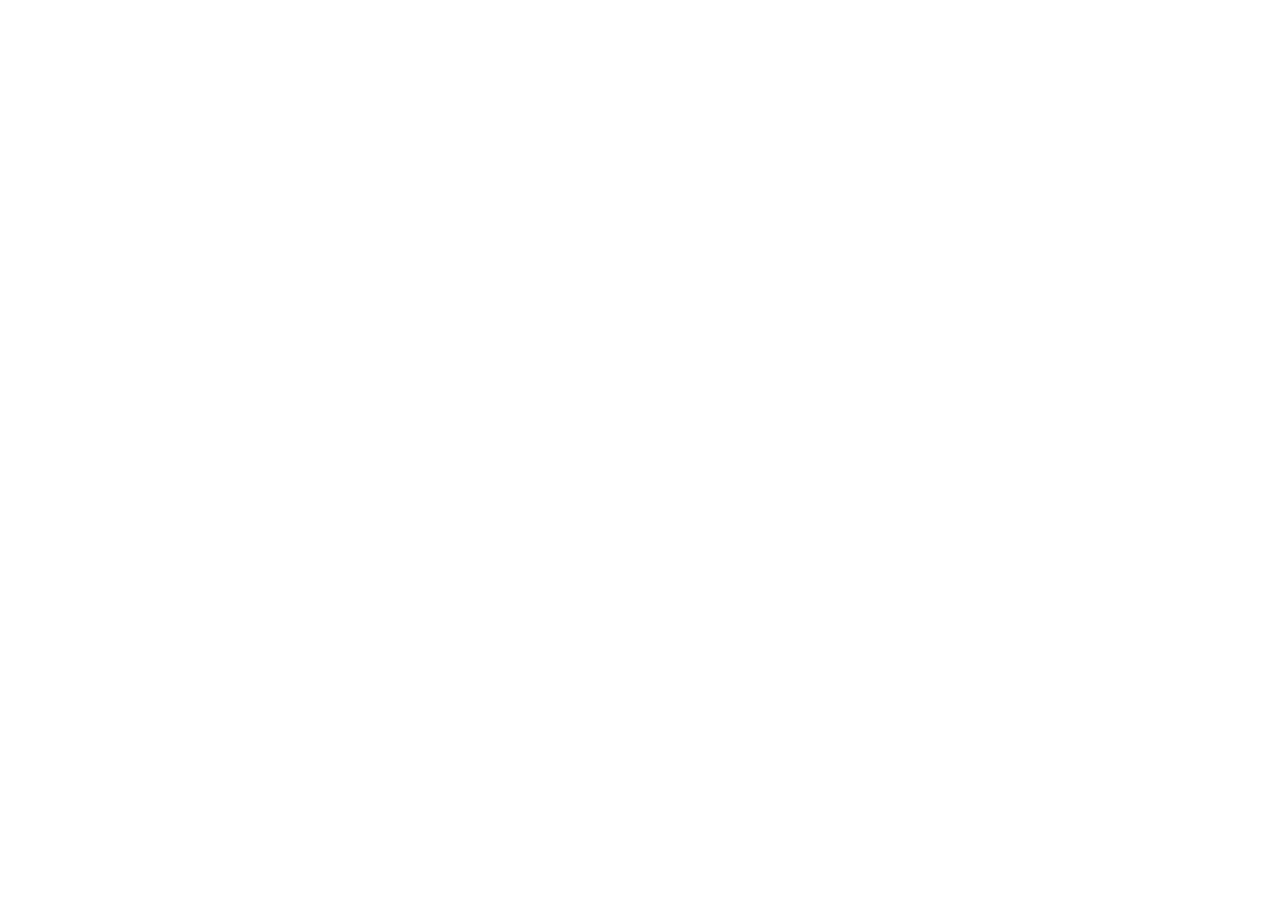
==== Scorekeeper.html @ 1978702d "Scorekeeper" ====
<!DOCTYPE html>
<html lang="en">
<head>
    <meta charset="UTF-8">
    <meta name="viewport" content="width=device-width, initial-scale=1.0">
    <link rel="stylesheet" href="Scorekeeper.css">
    <title>Score Keeper</title>
</head>
<body>
  
    <script src="Scorekeeper.js"></script>
</body>
</html>
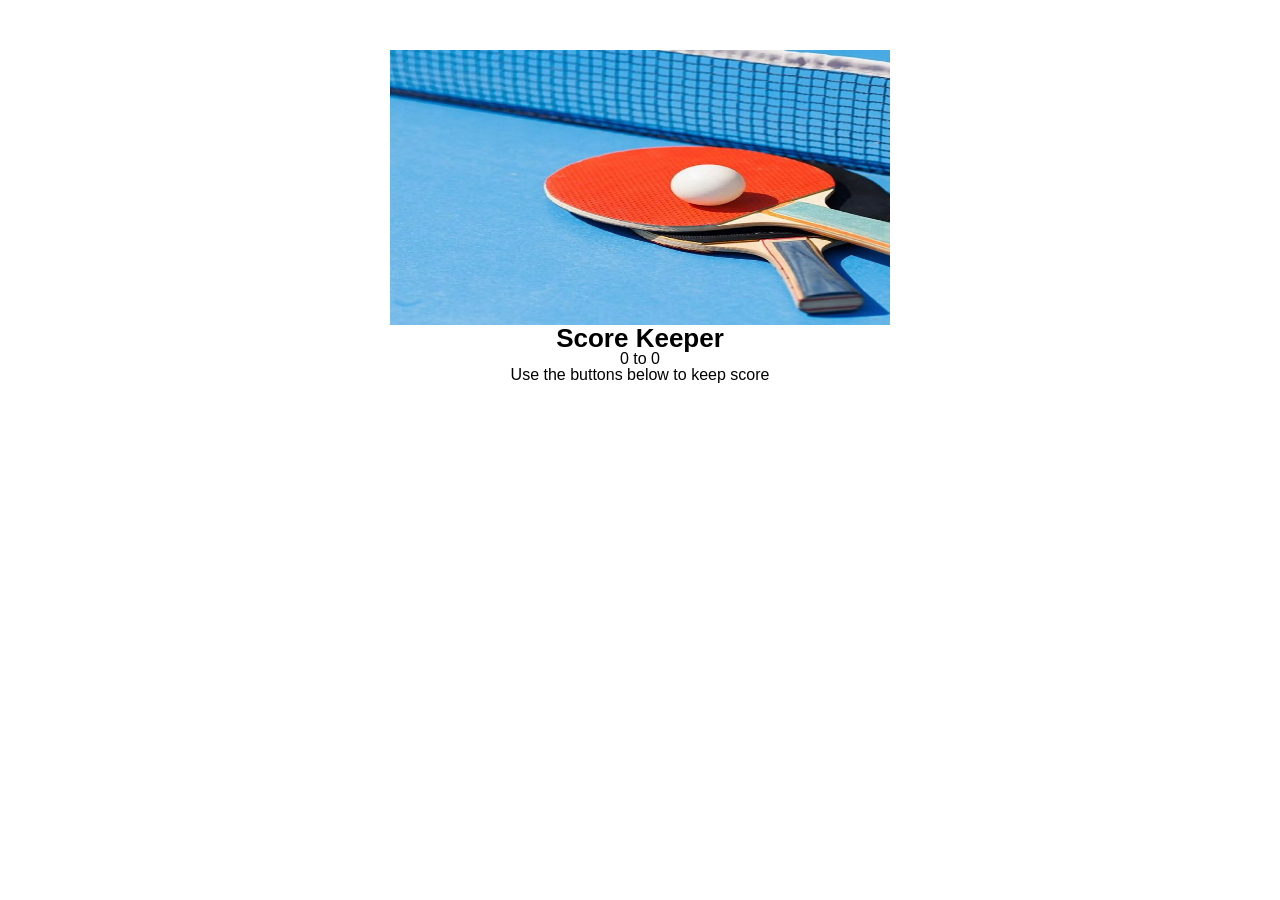
==== commit bc07aca8: "Score Keeper sentences" ====
--- a/Scorekeeper.html
+++ b/Scorekeeper.html
@@ -7,6 +7,14 @@
     <title>Score Keeper</title>
 </head>
 <body>
+    <div class="section">
+        <div class="container">
+            <img src="paddle.png" alt="Paddle" class="img">
+            <h1 class="bold">Score Keeper</h1>
+            <p class="score">0 to 0</p>
+            <span>Use the buttons below to keep score</span>
+        </div>
+    </div>
   
     <script src="Scorekeeper.js"></script>
 </body>
--- a/Scorekeeper.css
+++ b/Scorekeeper.css
@@ -0,0 +1,76 @@
+html, body, div, span, applet, object, iframe,
+h1, h2, h3, h4, h5, h6, p, blockquote, pre,
+a, abbr, acronym, address, big, cite, code,
+del, dfn, em, img, ins, kbd, q, s, samp,
+small, strike, strong, sub, sup, tt, var,
+b, u, i, center,
+dl, dt, dd, ol, ul, li,
+fieldset, form, label, legend,
+table, caption, tbody, tfoot, thead, tr, th, td,
+article, aside, canvas, details, embed, 
+figure, figcaption, footer, header, hgroup, 
+menu, nav, output, ruby, section, summary,
+time, mark, audio, video {
+	margin: 0;
+	padding: 0;
+	border: 0;
+	font-size: 100%;
+	font: inherit;
+	vertical-align: baseline;
+}
+/* HTML5 display-role reset for older browsers */
+article, aside, details, figcaption, figure, 
+footer, header, hgroup, menu, nav, section {
+	display: block;
+}
+body {
+	line-height: 1;
+}
+ol, ul {
+	list-style: none;
+}
+blockquote, q {
+	quotes: none;
+}
+blockquote:before, blockquote:after,
+q:before, q:after {
+	content: '';
+	content: none;
+}
+table {
+	border-collapse: collapse;
+	border-spacing: 0;
+}
+
+/* ************************************************************************ */
+
+body{
+    font-family: Arial;
+}
+
+.section{
+	display: flex;
+	justify-content: center;
+}
+
+.container{
+	padding: 50px;
+	display: flex;
+	flex-direction: column;
+	align-items: center;
+}
+
+.bold{
+	font-weight: bold;
+	font-size: 26px;
+}
+
+.score{
+	
+}
+
+.img{
+	width: 50%;
+	height: 275px;
+	min-width: 500px;
+}
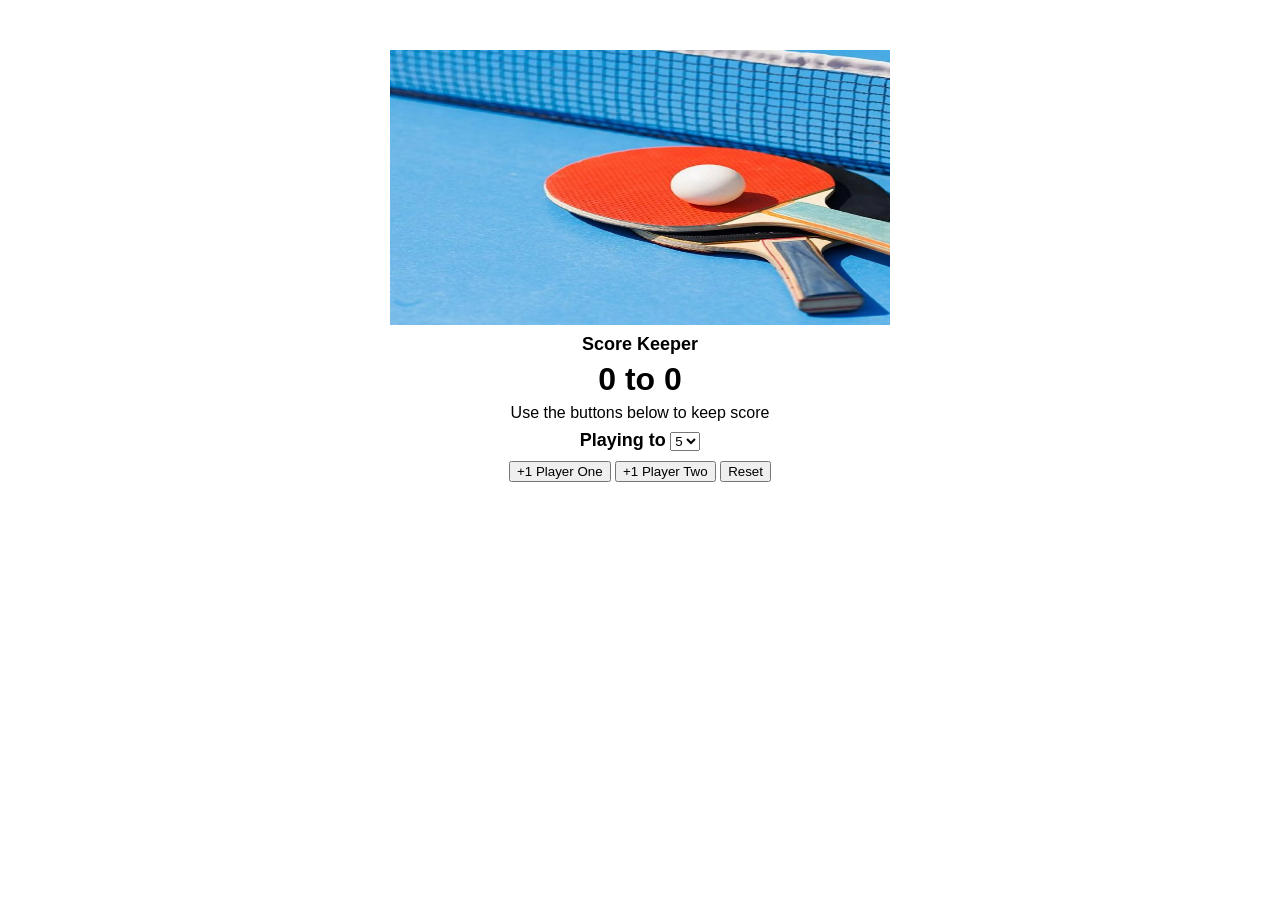
==== commit 179a046e: "Scorekeeper dropdown" ====
--- a/Scorekeeper.html
+++ b/Scorekeeper.html
@@ -10,9 +10,26 @@
     <div class="section">
         <div class="container">
             <img src="paddle.png" alt="Paddle" class="img">
-            <h1 class="bold">Score Keeper</h1>
-            <p class="score">0 to 0</p>
-            <span>Use the buttons below to keep score</span>
+            <h1 class="title">Score Keeper</h1>
+            <span class="score">0 to 0</span>
+            <p>Use the buttons below to keep score</p>
+
+            <div>
+                <span class="playing">Playing to</span>
+                <select name="topscore" id="topscore">
+                    <option value="5">5</option>
+                    <option value="6">6</option>    
+                    <option value="7">7</option>
+                    <option value="8">8</option>
+                </select>
+            </div>
+
+            <div>
+                <button class="first">+1 Player One</button>
+                <button class="second">+1 Player Two</button>
+                <button class="reset">Reset</button>
+            </div>
+
         </div>
     </div>
   
--- a/Scorekeeper.css
+++ b/Scorekeeper.css
@@ -57,17 +57,33 @@
 	padding: 50px;
 	display: flex;
 	flex-direction: column;
-	align-items: center;
+	align-items: center; 
+	gap: 10px;
 }
 
-.bold{
+.title{
 	font-weight: bold;
-	font-size: 26px;
+	font-size: 18px;
 }
 
 .score{
+	font-weight: bold;
+	font-size: 32px;
+}
+
+.playing{
+	font-weight: bold;
+	font-size: 18px;
+}
+
+.first{
 	
 }
+
+.second{
+
+}
+
 
 .img{
 	width: 50%;
